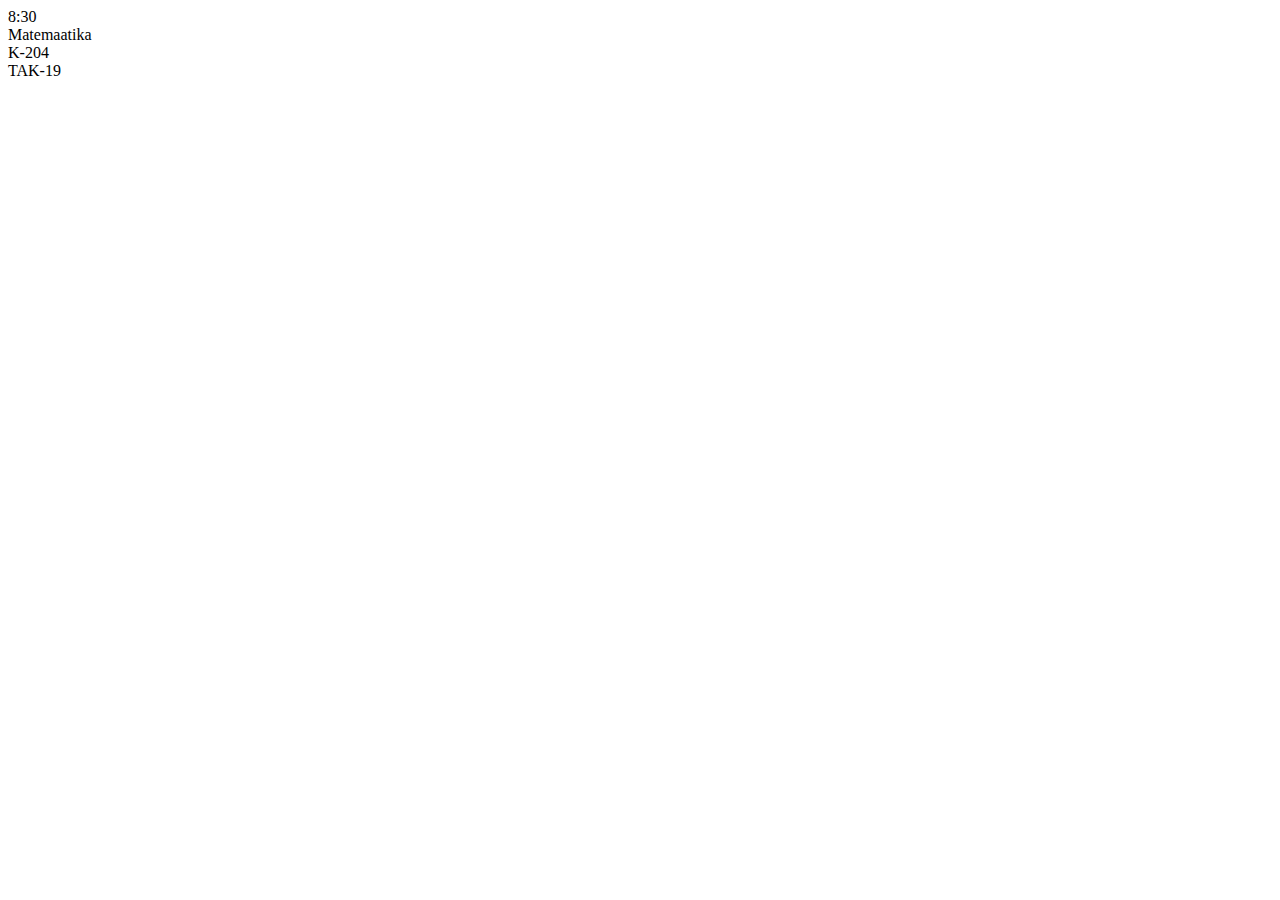
==== index.html @ 8c62acae "added timeTable template" ====
<!DOCTYPE html>
<html lang="en">

<head>
    <meta charset="UTF-8">
    <meta name="viewport" content="width=device-width, initial-scale=1.0">
    <link rel="stylesheet" href="style.css">
    <title>Document</title>
</head>

<body>
    <div>
        <div class="timeTable">
            <div class="lessonBox">
                <div class="lessonInfo">
                    <div class="timeDiv">8:30</div>
                </div>
                <div class=" lessonInfo" class="lessonDiv">Matemaatika</div>
                <div class="lessonInfo" class="RoomDiv">K-204</div>
                <div class="lessonInfo" class="groupDiv">TAK-19</div>
            </div>
        </div>
    </div>
    </div>
</body>

</html>
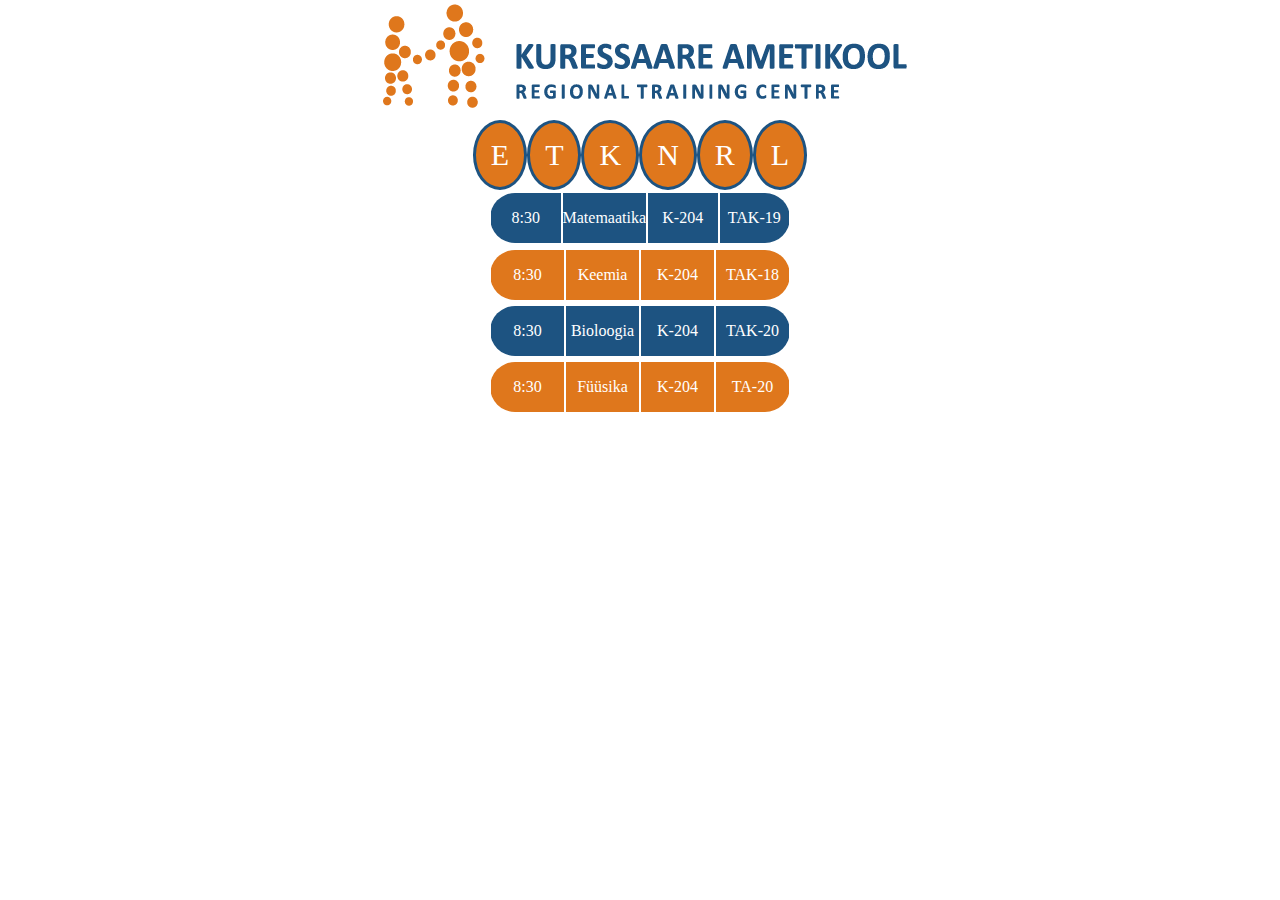
==== commit 90f13717: "added teacher view" ====
--- a/index.html
+++ b/index.html
@@ -11,14 +11,59 @@
 <body>
     <div>
         <div class="timeTable">
-            <div class="lessonBox">
-                <div class="lessonInfo">
-                    <div class="timeDiv">8:30</div>
+            <img src="img/logo.png"></img>
+            <div class="Days">
+                <a href="">
+                    <div class="Day">E</div>
+                </a>
+                <a href="">
+                    <div class="Day">T</div>
+                </a>
+                <a href="">
+                    <div class="Day">K</div>
+                </a>
+                <a href="">
+                    <div class="Day">N</div>
+                </a>
+                <a href="">
+                    <div class="Day">R</div>
+                </a>
+                <a href="">
+                    <div class="Day">L</div>
+                </a>
+            </div>
+            <a href="">
+                <div class="lessonBox">
+                    <div class="lessonInfo" class="timeDiv"> 8:30</div>
+                    <div class=" lessonInfo" class="lessonDiv">Matemaatika</div>
+                    <div class="lessonInfo" class="RoomDiv">K-204</div>
+                    <div class="lessonInfo" class="groupDiv">TAK-19</div>
                 </div>
-                <div class=" lessonInfo" class="lessonDiv">Matemaatika</div>
-                <div class="lessonInfo" class="RoomDiv">K-204</div>
-                <div class="lessonInfo" class="groupDiv">TAK-19</div>
-            </div>
+            </a>
+            <a href="">
+                <div class="lessonBox2">
+                    <div class="lessonInfo" class="timeDiv">8:30</div>
+                    <div class=" lessonInfo" class="lessonDiv">Keemia</div>
+                    <div class="lessonInfo" class="RoomDiv">K-204</div>
+                    <div class="lessonInfo" class="groupDiv">TAK-18</div>
+                </div>
+            </a>
+            <a href="">
+                <div class="lessonBox">
+                    <div class="lessonInfo" class="timeDiv">8:30</div>
+                    <div class=" lessonInfo" class="lessonDiv">Bioloogia</div>
+                    <div class="lessonInfo" class="RoomDiv">K-204</div>
+                    <div class="lessonInfo" class="groupDiv">TAK-20</div>
+                </div>
+            </a>
+            <a href="">
+                <div class="lessonBox2">
+                    <div class="lessonInfo" class="timeDiv">8:30</div>
+                    <div class=" lessonInfo" class="lessonDiv">Füüsika</div>
+                    <div class="lessonInfo" class="RoomDiv">K-204</div>
+                    <div class="lessonInfo" class="groupDiv">TA-20</div>
+                </div>
+            </a>
         </div>
     </div>
     </div>
--- a/style.css
+++ b/style.css
@@ -0,0 +1,96 @@
+*{
+    margin: 0;
+    padding: 0;
+}
+
+body{
+    display: flex;
+    justify-content: center;
+}
+
+div {
+    display: flex;
+}
+
+img{
+    max-width: 100%;  
+  }
+
+  a{
+    color: white;  
+    text-decoration: none;
+  }
+
+.timeTable {
+  display: flex;
+  background: white;
+  flex-direction: column;
+  align-items: center;
+
+
+}
+
+.lessonBox{
+    display: flex;
+    flex: 1;
+    background:#1D5381;
+    height: 50px;
+    width: 300px;
+    margin: 0.2rem;
+    border-radius: 25px;
+    align-items: center;
+    justify-self: center;
+
+}
+
+.lessonBox2{
+    display: flex;
+    flex: 1;
+    background:#DF771C;
+    height: 50px;
+    width: 300px;
+    margin: 0.2rem;
+    border-radius: 25px;
+    align-items: center;
+    justify-self: center;
+
+}
+
+.lessonInfo {
+    display: flex;
+    border: solid 1px white;
+    height: 100%;
+    width: 100%;
+    align-items: center;
+    justify-content: center;
+}
+
+.timeDiv {
+    display: flex;
+}
+
+.lessonDiv{
+    display: flex;
+}
+.roomDiv{
+    display: flex;
+}
+
+.groupDiv{
+    display: flex;
+}
+
+.filter:hover .dropdown_filter{
+    display: flex;
+}
+
+.Day{
+    padding: 15px;
+    font-size: 30px;
+    border: solid 3px #1D5381;
+    background-color: #DF771C; 
+    border-radius: 50%;
+}
+.Days{
+    color:black;  
+}
